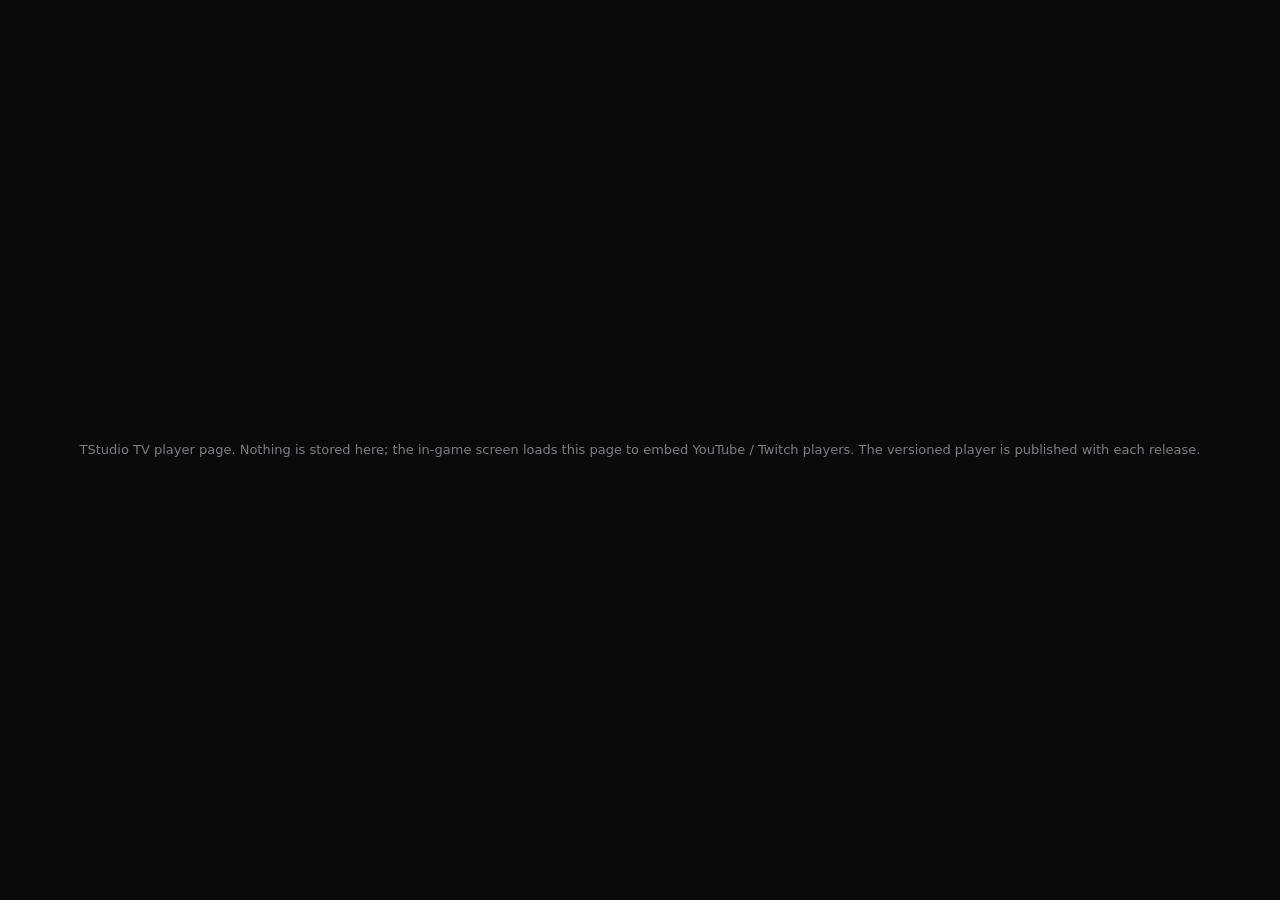
==== index.html @ 485a9fa6 "chore: placeholder player page Co-Authored-By: Claude Fable 5.1 <noreply@anthropic.com>" ====
<!doctype html>
<html lang="en"><head><meta charset="utf-8"><title>TStudio TV player</title>
<style>html,body{margin:0;height:100%;background:#0a0a0c;color:#7c7c85;font:13px/1.5 system-ui,sans-serif;display:grid;place-items:center}</style>
</head><body><div>TStudio TV player page. Nothing is stored here; the in-game screen loads this page to embed YouTube / Twitch players. The versioned player is published with each release.</div></body></html>
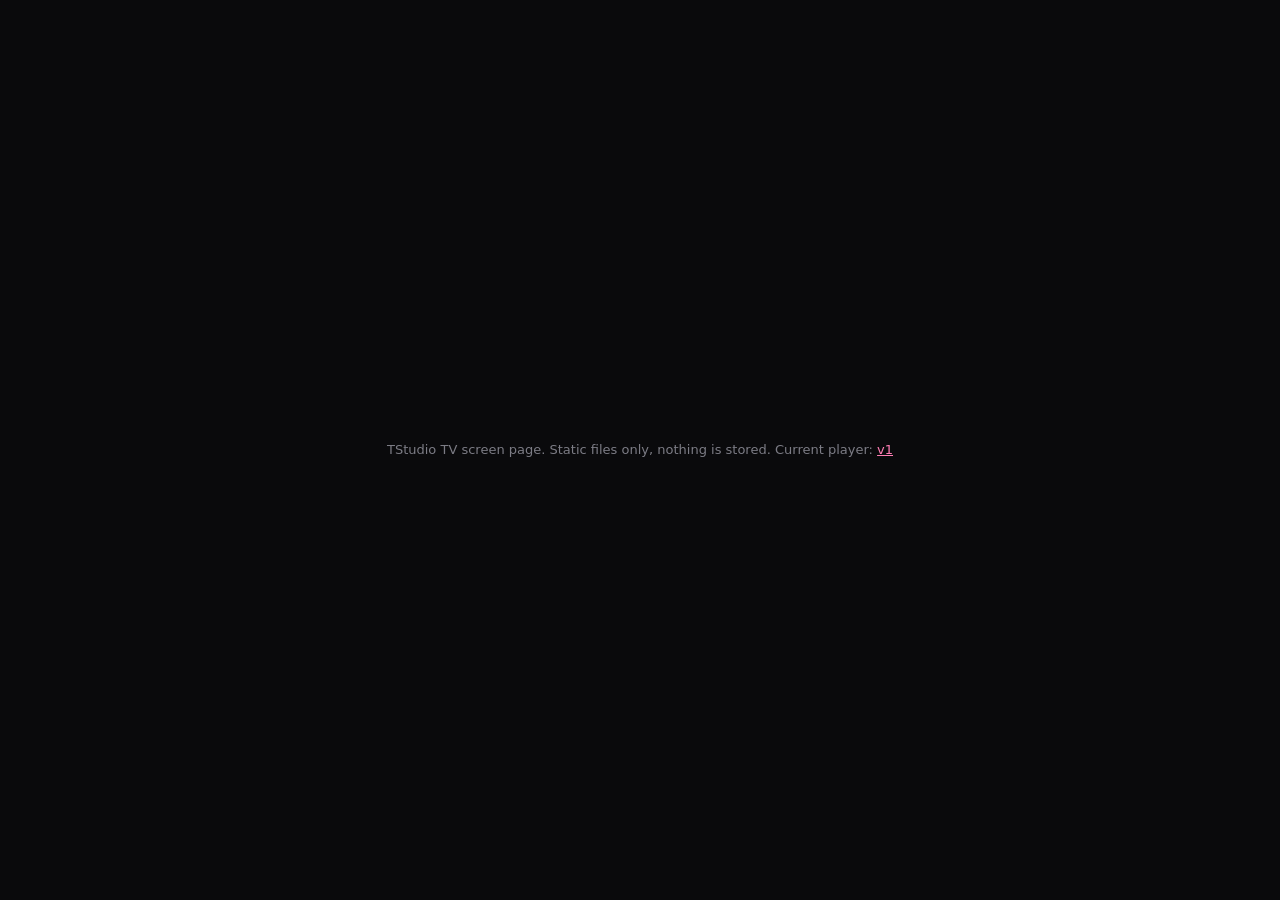
==== commit cf160612: "player: publish v1 Co-Authored-By: Claude Fable 5.1 <noreply@anthropic.com>" ====
--- a/index.html
+++ b/index.html
@@ -1,4 +1,4 @@
-<!doctype html>
+﻿<!doctype html>
 <html lang="en"><head><meta charset="utf-8"><title>TStudio TV player</title>
-<style>html,body{margin:0;height:100%;background:#0a0a0c;color:#7c7c85;font:13px/1.5 system-ui,sans-serif;display:grid;place-items:center}</style>
-</head><body><div>TStudio TV player page. Nothing is stored here; the in-game screen loads this page to embed YouTube / Twitch players. The versioned player is published with each release.</div></body></html>
+<style>html,body{margin:0;height:100%;background:#0a0a0c;color:#7c7c85;font:13px/1.5 system-ui,sans-serif;display:grid;place-items:center}a{color:#ff7db4}</style>
+</head><body><div>TStudio TV screen page. Static files only, nothing is stored. Current player: <a href="./v1/">v1</a></div></body></html>
